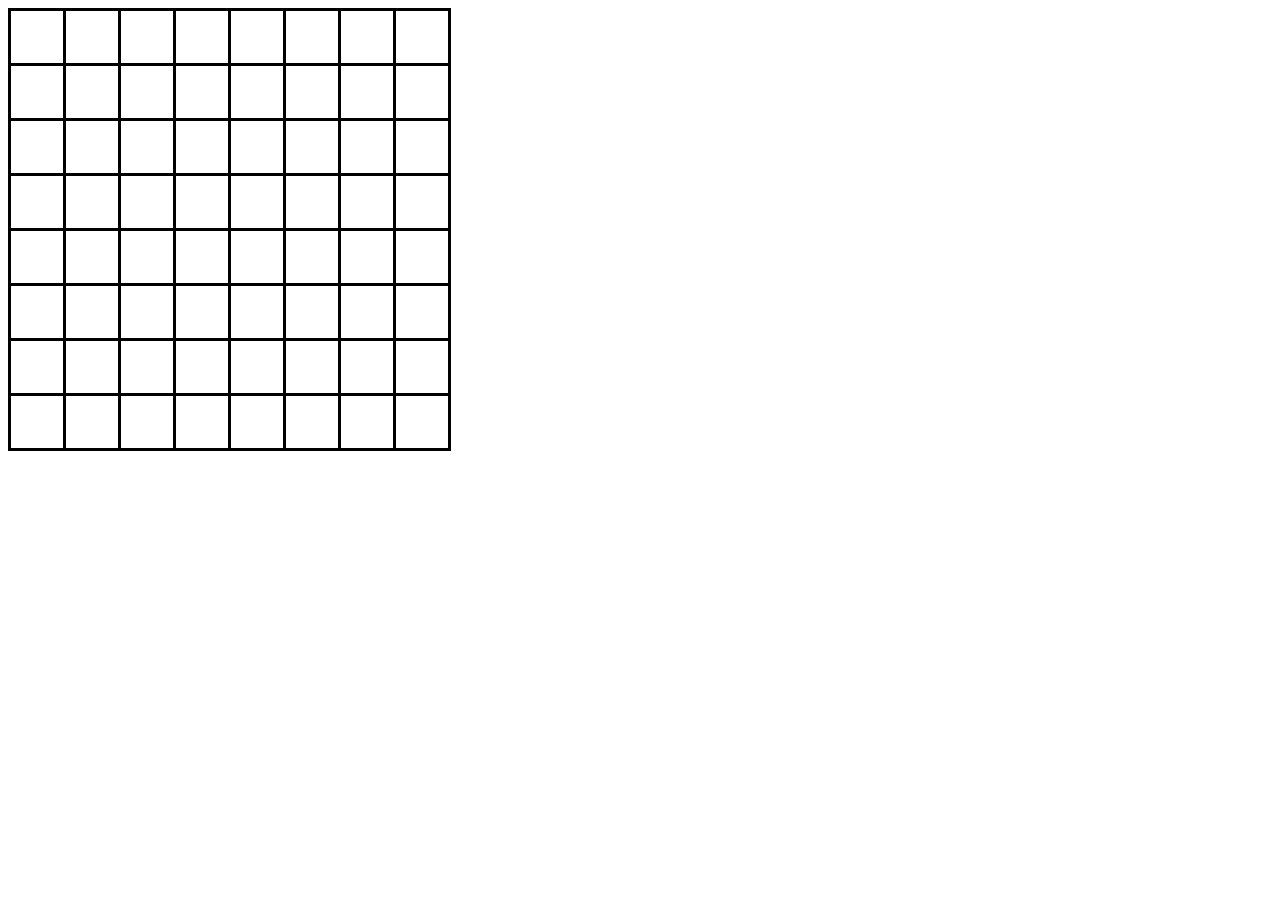
==== pieces/black/index.html @ c86c6517 "asd" ====
<!DOCTYPE html>
<html lang="en">

<head>
    <meta charset="UTF-8">
    <meta name="viewport" content="width=09:14 AM, initial-scale=1.0">
    <title>Document</title>
    <link rel="stylesheet" href="main.css">
</head>

<body>


<table id='sakktabla' cellspacing=0>

    <tr>
        <td></td>
        <td></td>
        <td></td>
        <td></td>
        <td></td>
        <td></td>
        <td></td>
        <td></td>
    </tr>

    <tr>
        <td><img src="pieces/black/Chess_bdt45.svg" alt=""></td>
        <td></td>
        <td></td>
        <td></td>
        <td></td>
        <td></td>
        <td></td>
        <td></td>
    </tr>

    <tr>
        <td></td>
        <td></td>
        <td></td>
        <td></td>
        <td></td>
        <td></td>
        <td></td>
        <td></td>
    </tr>

    <tr>
        <td></td>
        <td></td>
        <td></td>
        <td></td>
        <td></td>
        <td></td>
        <td></td>
        <td></td>
    </tr>

    <tr>
        <td></td>
        <td></td>
        <td></td>
        <td></td>
        <td></td>
        <td></td>
        <td></td>
        <td></td>
    </tr>

    <tr>
        <td></td>
        <td></td>
        <td></td>
        <td></td>
        <td></td>
        <td></td>
        <td></td>
        <td></td>
    </tr>

    <tr>
        <td></td>
        <td></td>
        <td></td>
        <td></td>
        <td></td>
        <td></td>
        <td></td>
        <td></td>
    </tr>

    <tr>
        <td></td>
        <td></td>
        <td></td>
        <td></td>
        <td></td>
        <td></td>
        <td></td>
        <td></td>
    </tr>

</table>
</body>

</html>
---- pieces/black/main.css ----
table,td{
    border-color: black;
    border-style: solid;
    border-collapse: collapse;
}
td{
    width: 50px;
    height: 50px;
}
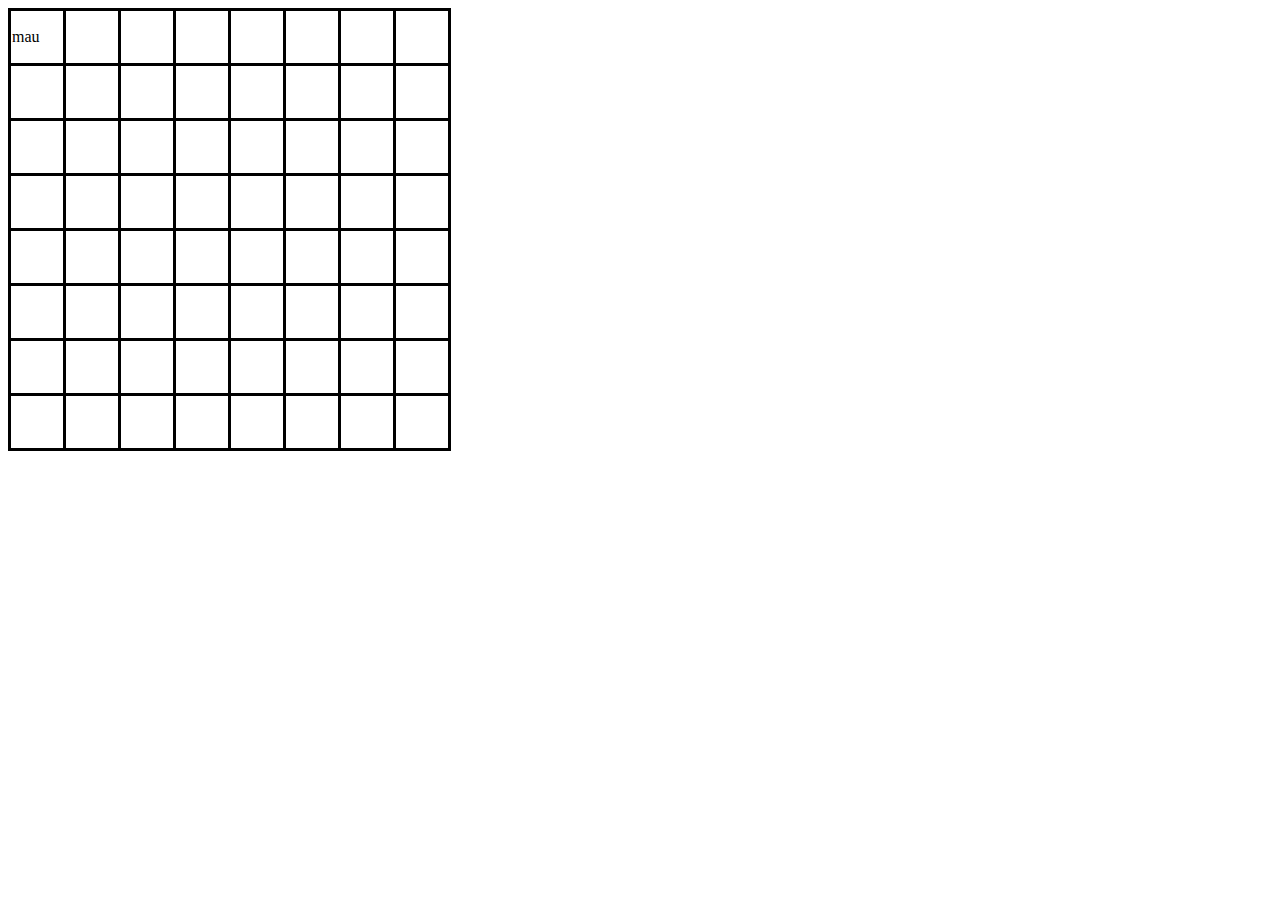
==== commit 82334e28: "beleirtam hogy mau" ====
--- a/pieces/black/index.html
+++ b/pieces/black/index.html
@@ -14,7 +14,7 @@
 <table id='sakktabla' cellspacing=0>
 
     <tr>
-        <td></td>
+        <td>mau</td>
         <td></td>
         <td></td>
         <td></td>
